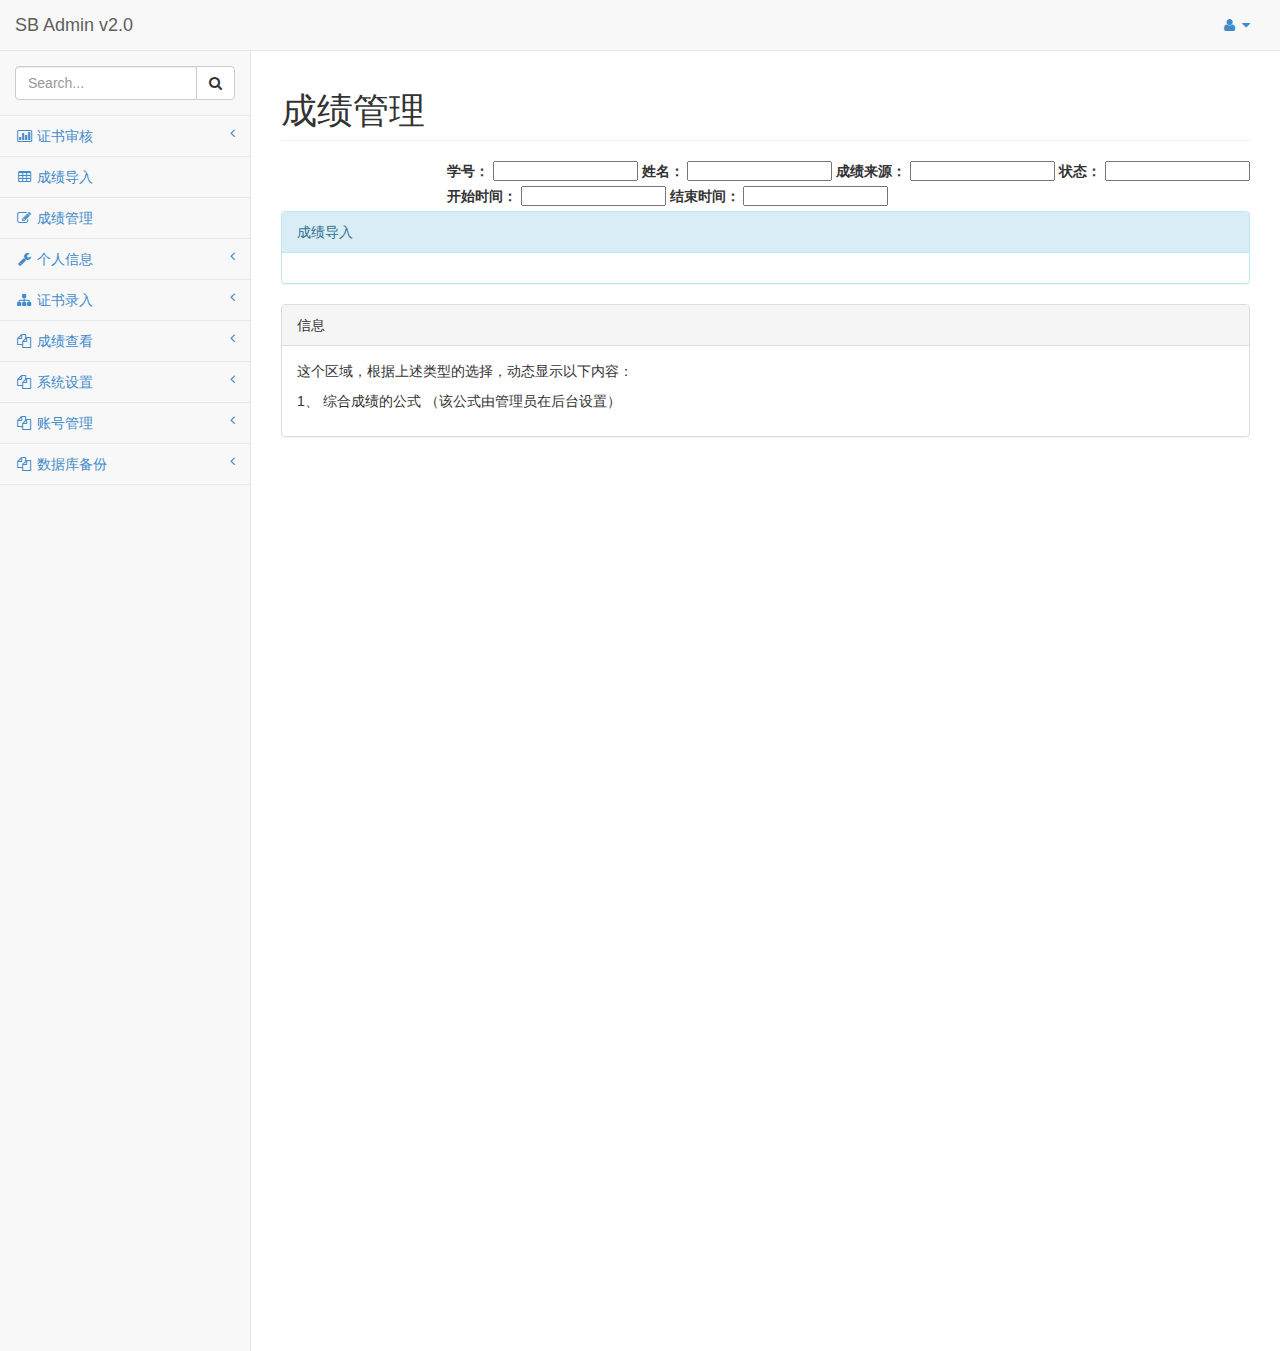
==== prototype/views/grade-management.html @ d01bb528 "html prototype" ====
<!DOCTYPE html>
<html>

<head>

    <meta charset="utf-8">
    <meta name="viewport" content="width=device-width, initial-scale=1.0">

    <title>Start Bootstrap - SB Admin Version 2.0 Demo</title>

    <!-- Core CSS - Include with every page -->
    <link href="../css/bootstrap.min.css" rel="stylesheet">
    <link href="../font-awesome/css/font-awesome.css" rel="stylesheet">

    <!-- Page-Level Plugin CSS - Dashboard -->
    <link href="../css/plugins/morris/morris-0.4.3.min.css" rel="stylesheet">
    <link href="../css/plugins/timeline/timeline.css" rel="stylesheet">

    <!-- SB Admin CSS - Include with every page -->
    <link href="../css/plugins/upload/jquery.fileupload.css" rel="stylesheet">
    <link href="../css/plugins/upload/jquery.fileupload-ui.css" rel="stylesheet">
    <link href="../css/sb-admin.css" rel="stylesheet">

</head>

<body>

    <div id="wrapper">

        <nav class="navbar navbar-default navbar-static-top" role="navigation" style="margin-bottom: 0">
            <div class="navbar-header">
                <button type="button" class="navbar-toggle" data-toggle="collapse" data-target=".sidebar-collapse">
                    <span class="sr-only">Toggle navigation</span>
                    <span class="icon-bar"></span>
                    <span class="icon-bar"></span>
                    <span class="icon-bar"></span>
                </button>
                <a class="navbar-brand" href="index.html">SB Admin v2.0</a>
            </div>
            <!-- /.navbar-header -->

            <ul class="nav navbar-top-links navbar-right">
                
                <!-- /.dropdown -->
                <li class="dropdown">
                    <a class="dropdown-toggle" data-toggle="dropdown" href="#">
                        <i class="fa fa-user fa-fw"></i>  <i class="fa fa-caret-down"></i>
                    </a>
                    <ul class="dropdown-menu dropdown-user">
                        <li><a href="#"><i class="fa fa-user fa-fw"></i> User Profile</a>
                        </li>
                        <li><a href="#"><i class="fa fa-gear fa-fw"></i> Settings</a>
                        </li>
                        <li class="divider"></li>
                        <li><a href="login.html"><i class="fa fa-sign-out fa-fw"></i> Logout</a>
                        </li>
                    </ul>
                    <!-- /.dropdown-user -->
                </li>
                <!-- /.dropdown -->
            </ul>
            <!-- /.navbar-top-links -->

        </nav>
        <!-- /.navbar-static-top -->

        <nav class="navbar-default navbar-static-side" role="navigation">
            <div class="sidebar-collapse">
                <ul class="nav" id="side-menu">
                    <li class="sidebar-search">
                        <div class="input-group custom-search-form">
                            <input type="text" class="form-control" placeholder="Search...">
                            <span class="input-group-btn">
                                <button class="btn btn-default" type="button">
                                    <i class="fa fa-search"></i>
                                </button>
                            </span>
                        </div>
                        <!-- /input-group -->
                    </li>
                    <li>
                        <a href="#"><i class="fa fa-bar-chart-o fa-fw"></i> 证书审核<span class="fa arrow"></span></a>
                        <ul class="nav nav-second-level">
                            <li>
                                <a href="flot.html">Flot Charts</a>
                            </li>
                            <li>
                                <a href="morris.html">Morris.js Charts</a>
                            </li>
                        </ul>
                        <!-- /.nav-second-level -->
                    </li>
                    <li>
                        <a href="tables.html"><i class="fa fa-table fa-fw"></i> 成绩导入</a>
                    </li>
                    <li>
                        <a href="forms.html"><i class="fa fa-edit fa-fw"></i> 成绩管理</a>
                    </li>
                    <li>
                        <a href="#"><i class="fa fa-wrench fa-fw"></i> 个人信息<span class="fa arrow"></span></a>
                        <ul class="nav nav-second-level">
                            <li>
                                <a href="panels-wells.html">Panels and Wells</a>
                            </li>
                            <li>
                                <a href="buttons.html">Buttons</a>
                            </li>
                            <li>
                                <a href="notifications.html">Notifications</a>
                            </li>
                            <li>
                                <a href="typography.html">Typography</a>
                            </li>
                            <li>
                                <a href="grid.html">Grid</a>
                            </li>
                        </ul>
                        <!-- /.nav-second-level -->
                    </li>
                    <li>
                        <a href="#"><i class="fa fa-sitemap fa-fw"></i> 证书录入<span class="fa arrow"></span></a>
                        <ul class="nav nav-second-level">
                            <li>
                                <a href="#">Second Level Item</a>
                            </li>
                            <li>
                                <a href="#">Second Level Item</a>
                            </li>
                            <li>
                                <a href="#">Third Level <span class="fa arrow"></span></a>
                                <ul class="nav nav-third-level">
                                    <li>
                                        <a href="#">Third Level Item</a>
                                    </li>
                                    <li>
                                        <a href="#">Third Level Item</a>
                                    </li>
                                    <li>
                                        <a href="#">Third Level Item</a>
                                    </li>
                                    <li>
                                        <a href="#">Third Level Item</a>
                                    </li>
                                </ul>
                                <!-- /.nav-third-level -->
                            </li>
                        </ul>
                        <!-- /.nav-second-level -->
                    </li>
                    <li>
                        <a href="#"><i class="fa fa-files-o fa-fw"></i> 成绩查看<span class="fa arrow"></span></a>
                        <ul class="nav nav-second-level">
                            <li>
                                <a href="blank.html">Blank Page</a>
                            </li>
                            <li>
                                <a href="login.html">Login Page</a>
                            </li>
                        </ul>
                        <!-- /.nav-second-level -->
                    </li>
                    <li>
                        <a href="#"><i class="fa fa-files-o fa-fw"></i> 系统设置<span class="fa arrow"></span></a>
                        <ul class="nav nav-second-level">
                            <li>
                                <a href="blank.html">Blank Page</a>
                            </li>
                            <li>
                                <a href="login.html">Login Page</a>
                            </li>
                        </ul>
                        <!-- /.nav-second-level -->
                    </li>
                    <li>
                        <a href="#"><i class="fa fa-files-o fa-fw"></i> 账号管理<span class="fa arrow"></span></a>
                        <ul class="nav nav-second-level">
                            <li>
                                <a href="blank.html">Blank Page</a>
                            </li>
                            <li>
                                <a href="login.html">Login Page</a>
                            </li>
                        </ul>
                        <!-- /.nav-second-level -->
                    </li>
                    <li>
                        <a href="#"><i class="fa fa-files-o fa-fw"></i> 数据库备份<span class="fa arrow"></span></a>
                        <ul class="nav nav-second-level">
                            <li>
                                <a href="blank.html">Blank Page</a>
                            </li>
                            <li>
                                <a href="login.html">Login Page</a>
                            </li>
                        </ul>
                        <!-- /.nav-second-level -->
                    </li>
                </ul>
                <!-- /#side-menu -->
            </div>
            <!-- /.sidebar-collapse -->
        </nav>
        <!-- /.navbar-static-side -->

        <div id="page-wrapper">
            <div class="row">
                <div class="col-lg-12">
                    <h1 class="page-header">成绩管理</h1>
                </div>
                <!-- /.col-lg-12 -->
            </div>

            <div class="row queryBar">
                <div class="col-lg-12">
                    <label for="">学号：</label>
                    <input type="text" class="queryInput">
                    <label for="">姓名：</label>
                    <input type="text" class="queryInput">
                    <label for="">成绩来源：</label>
                    <input type="text" class="queryInput">
                    <label for="">状态：</label>
                    <input type="text" class="queryInput">
                    <br>
                    <label for="">开始时间：</label>
                    <input type="text" class="queryInput">
                    <label for="">结束时间：</label>
                    <input type="text" class="queryInput">
                </div>
            </div>
            <!-- /.row -->
            <div class="row">
                <div class="col-lg-12">
                    <div class="panel panel-info">
                        <div class="panel-heading">成绩导入</div>
                        <div class="panel-body">
                            
                        </div>
                    </div>
                </div>
            </div>
            <!-- /.row -->
            <div class="row">
                <div class="col-lg-12">
                    <div class="panel panel-default">
                        <div class="panel-heading">
                            信息
                        </div>
                        <div class="panel-body">
                            <p>
                                这个区域，根据上述类型的选择，动态显示以下内容：
                            </p>
                            <p>
                                1、  综合成绩的公式 （该公式由管理员在后台设置）
                            </p>

                        </div>
                    </div>
                </div>
            </div>
        </div>
        <!-- /#page-wrapper -->

    </div>
    <!-- /#wrapper -->

    <!-- Core Scripts - Include with every page -->
    <script src="../js/jquery-1.10.2.js"></script>
    <script src="../js/bootstrap.min.js"></script>
    <script src="../js/plugins/metisMenu/jquery.metisMenu.js"></script>

    <!-- Page-Level Plugin Scripts - Dashboard -->
    <script src="../js/plugins/morris/raphael-2.1.0.min.js"></script>
    <script src="../js/plugins/morris/morris.js"></script>

    <!-- SB Admin Scripts - Include with every page -->
    <script src="../js/sb-admin.js"></script>

    <!-- Page-Level Demo Scripts - Dashboard - Use for reference -->
    <script src="../js/demo/dashboard-demo.js"></script>

</body>

</html>
---- prototype/css/plugins/morris/morris-0.4.3.min.css ----
.morris-hover{position:absolute;z-index:1000;}.morris-hover.morris-default-style{border-radius:10px;padding:6px;color:#666;background:rgba(255, 255, 255, 0.8);border:solid 2px rgba(230, 230, 230, 0.8);font-family:sans-serif;font-size:12px;text-align:center;}.morris-hover.morris-default-style .morris-hover-row-label{font-weight:bold;margin:0.25em 0;}
.morris-hover.morris-default-style .morris-hover-point{white-space:nowrap;margin:0.1em 0;}
---- prototype/css/plugins/timeline/timeline.css ----
.timeline {
    position: relative;
    padding: 20px 0 20px;
    list-style: none;
}

.timeline:before {
    content: " ";
    position: absolute;
    top: 0;
    bottom: 0;
    left: 50%;
    width: 3px;
    margin-left: -1.5px;
    background-color: #eeeeee;
}

.timeline > li {
    position: relative;
    margin-bottom: 20px;
}

.timeline > li:before,
.timeline > li:after {
    content: " ";
    display: table;
}

.timeline > li:after {
    clear: both;
}

.timeline > li:before,
.timeline > li:after {
    content: " ";
    display: table;
}

.timeline > li:after {
    clear: both;
}

.timeline > li > .timeline-panel {
    float: left;
    position: relative;
    width: 46%;
    padding: 20px;
    border: 1px solid #d4d4d4;
    border-radius: 2px;
    -webkit-box-shadow: 0 1px 6px rgba(0,0,0,0.175);
    box-shadow: 0 1px 6px rgba(0,0,0,0.175);
}

.timeline > li > .timeline-panel:before {
    content: " ";
    display: inline-block;
    position: absolute;
    top: 26px;
    right: -15px;
    border-top: 15px solid transparent;
    border-right: 0 solid #ccc;
    border-bottom: 15px solid transparent;
    border-left: 15px solid #ccc;
}

.timeline > li > .timeline-panel:after {
    content: " ";
    display: inline-block;
    position: absolute;
    top: 27px;
    right: -14px;
    border-top: 14px solid transparent;
    border-right: 0 solid #fff;
    border-bottom: 14px solid transparent;
    border-left: 14px solid #fff;
}

.timeline > li > .timeline-badge {
    z-index: 100;
    position: absolute;
    top: 16px;
    left: 50%;
    width: 50px;
    height: 50px;
    margin-left: -25px;
    border-radius: 50% 50% 50% 50%;
    text-align: center;
    font-size: 1.4em;
    line-height: 50px;
    color: #fff;
    background-color: #999999;
}

.timeline > li.timeline-inverted > .timeline-panel {
    float: right;
}

.timeline > li.timeline-inverted > .timeline-panel:before {
    right: auto;
    left: -15px;
    border-right-width: 15px;
    border-left-width: 0;
}

.timeline > li.timeline-inverted > .timeline-panel:after {
    right: auto;
    left: -14px;
    border-right-width: 14px;
    border-left-width: 0;
}

.timeline-badge.primary {
    background-color: #2e6da4 !important;
}

.timeline-badge.success {
    background-color: #3f903f !important;
}

.timeline-badge.warning {
    background-color: #f0ad4e !important;
}

.timeline-badge.danger {
    background-color: #d9534f !important;
}

.timeline-badge.info {
    background-color: #5bc0de !important;
}

.timeline-title {
    margin-top: 0;
    color: inherit;
}

.timeline-body > p,
.timeline-body > ul {
    margin-bottom: 0;
}

.timeline-body > p + p {
    margin-top: 5px;
}
---- prototype/css/sb-admin.css ----
/* Global Styles */

/* ------------------------------- */

 body {
    background-color: #f8f8f8;
}

/* Wrappers */

/* ------------------------------- */

 #wrapper {
    width: 100%;
}

#page-wrapper {
    padding: 0 15px;
    min-height: 568px;
    background-color: #fff;
}

@media(min-width:768px) {
    #page-wrapper {
        position: inherit;
        margin: 0 0 0 250px;
        padding: 0 30px;
        min-height: 1300px;
        border-left: 1px solid #e7e7e7;
    }
}

.navbar-static-side ul li {
    border-bottom: 1px solid #e7e7e7;
}

/* Navigation */

/* ------------------------------- */

/* Top Right Navigation Dropdown Styles */

 .navbar-top-links li {
    display: inline-block;
}

.navbar-top-links li:last-child {
    margin-right: 15px;
}

.navbar-top-links li a {
    padding: 15px;
    min-height: 50px;
}

.navbar-top-links .dropdown-menu li {
    display: block;
}

.navbar-top-links .dropdown-menu li:last-child {
    margin-right: 0;
}

.navbar-top-links .dropdown-menu li a {
    padding: 3px 20px;
    min-height: 0;
}

.navbar-top-links .dropdown-menu li a div {
    white-space: normal;
}

.navbar-top-links .dropdown-messages,
.navbar-top-links .dropdown-tasks,
.navbar-top-links .dropdown-alerts {
    width: 310px;
    min-width: 0;
}

.navbar-top-links .dropdown-messages {
    margin-left: 5px;
}

.navbar-top-links .dropdown-tasks {
    margin-left: -59px;
}

.navbar-top-links .dropdown-alerts {
    margin-left: -123px;
}

.navbar-top-links .dropdown-user {
    right: 0;
    left: auto;
}

/* Sidebar Menu Styles */

 .sidebar-search {
    padding: 15px;
}

.arrow {
    float: right;
}

.fa.arrow:before {
    content: "\f104";
}

.active > a > .fa.arrow:before {
    content: "\f107";
}

.nav-second-level li,
.nav-third-level li {
    border-bottom: none !important;
}

.nav-second-level li a {
    padding-left: 37px;
}

.nav-third-level li a {
    padding-left: 52px;
}

@media(min-width:768px) {
    .navbar-static-side {
        z-index: 1;
        position: absolute;
        width: 250px;
    }

    .navbar-top-links .dropdown-messages,
    .navbar-top-links .dropdown-tasks,
    .navbar-top-links .dropdown-alerts {
        margin-left: auto;
    }
}

/* Buttons */

/* ------------------------------- */

 .btn-outline {
    color: inherit;
    background-color: transparent;
    transition: all .5s;
}

.btn-primary.btn-outline {
    color: #428bca;
}

.btn-success.btn-outline {
    color: #5cb85c;
}

.btn-info.btn-outline {
    color: #5bc0de;
}

.btn-warning.btn-outline {
    color: #f0ad4e;
}

.btn-danger.btn-outline {
    color: #d9534f;
}

.btn-primary.btn-outline:hover,
.btn-success.btn-outline:hover,
.btn-info.btn-outline:hover,
.btn-warning.btn-outline:hover,
.btn-danger.btn-outline:hover {
    color: #fff;
}

/* Pages */

/* ------------------------------- */

/* Dashboard Chat */

 .chat {
    margin: 0;
    padding: 0;
    list-style: none;
}

.chat li {
    margin-bottom: 10px;
    padding-bottom: 5px;
    border-bottom: 1px dotted #B3A9A9;
}

.chat li.left .chat-body {
    margin-left: 60px;
}

.chat li.right .chat-body {
    margin-right: 60px;
}

.chat li .chat-body p {
    margin: 0;
    color: #777777;
}

.panel .slidedown .glyphicon,
.chat .glyphicon {
    margin-right: 5px;
}

.chat-panel .panel-body {
    height: 350px;
    overflow-y: scroll;
}

/* Login Page */

 .login-panel {
    margin-top: 25%;
}

/* Flot Chart Containers */

 .flot-chart {
    display: block;
    height: 400px;
}

.flot-chart-content {
    width: 100%;
    height: 100%;
}

/* DataTables Overrides */

 table.dataTable thead .sorting,
table.dataTable thead .sorting_asc:after,
table.dataTable thead .sorting_desc,
table.dataTable thead .sorting_asc_disabled,
table.dataTable thead .sorting_desc_disabled {
    background: transparent;
}

table.dataTable thead .sorting_asc:after {
    content: "\f0de";
    float: right;
    font-family: fontawesome;
}

table.dataTable thead .sorting_desc:after {
    content: "\f0dd";
    float: right;
    font-family: fontawesome;
}

table.dataTable thead .sorting:after {
    content: "\f0dc";
    float: right;
    font-family: fontawesome;
    color: rgba(50,50,50,.5);
}

/* Circle Buttons */

 .btn-circle {
    width: 30px;
    height: 30px;
    padding: 6px 0;
    border-radius: 15px;
    text-align: center;
    font-size: 12px;
    line-height: 1.428571429;
}

.btn-circle.btn-lg {
    width: 50px;
    height: 50px;
    padding: 10px 16px;
    border-radius: 25px;
    font-size: 18px;
    line-height: 1.33;
}

.btn-circle.btn-xl {
    width: 70px;
    height: 70px;
    padding: 10px 16px;
    border-radius: 35px;
    font-size: 24px;
    line-height: 1.33;
}

.show-grid [class^="col-"] {
    padding-top: 10px;
    padding-bottom: 10px;
    border: 1px solid #ddd;
    background-color: #eee !important;
}

.show-grid {
    margin: 15px 0;
}
.queryBar{
    float: right;
}
.queryInput{
    width: 145px;
    height: 20px;
}
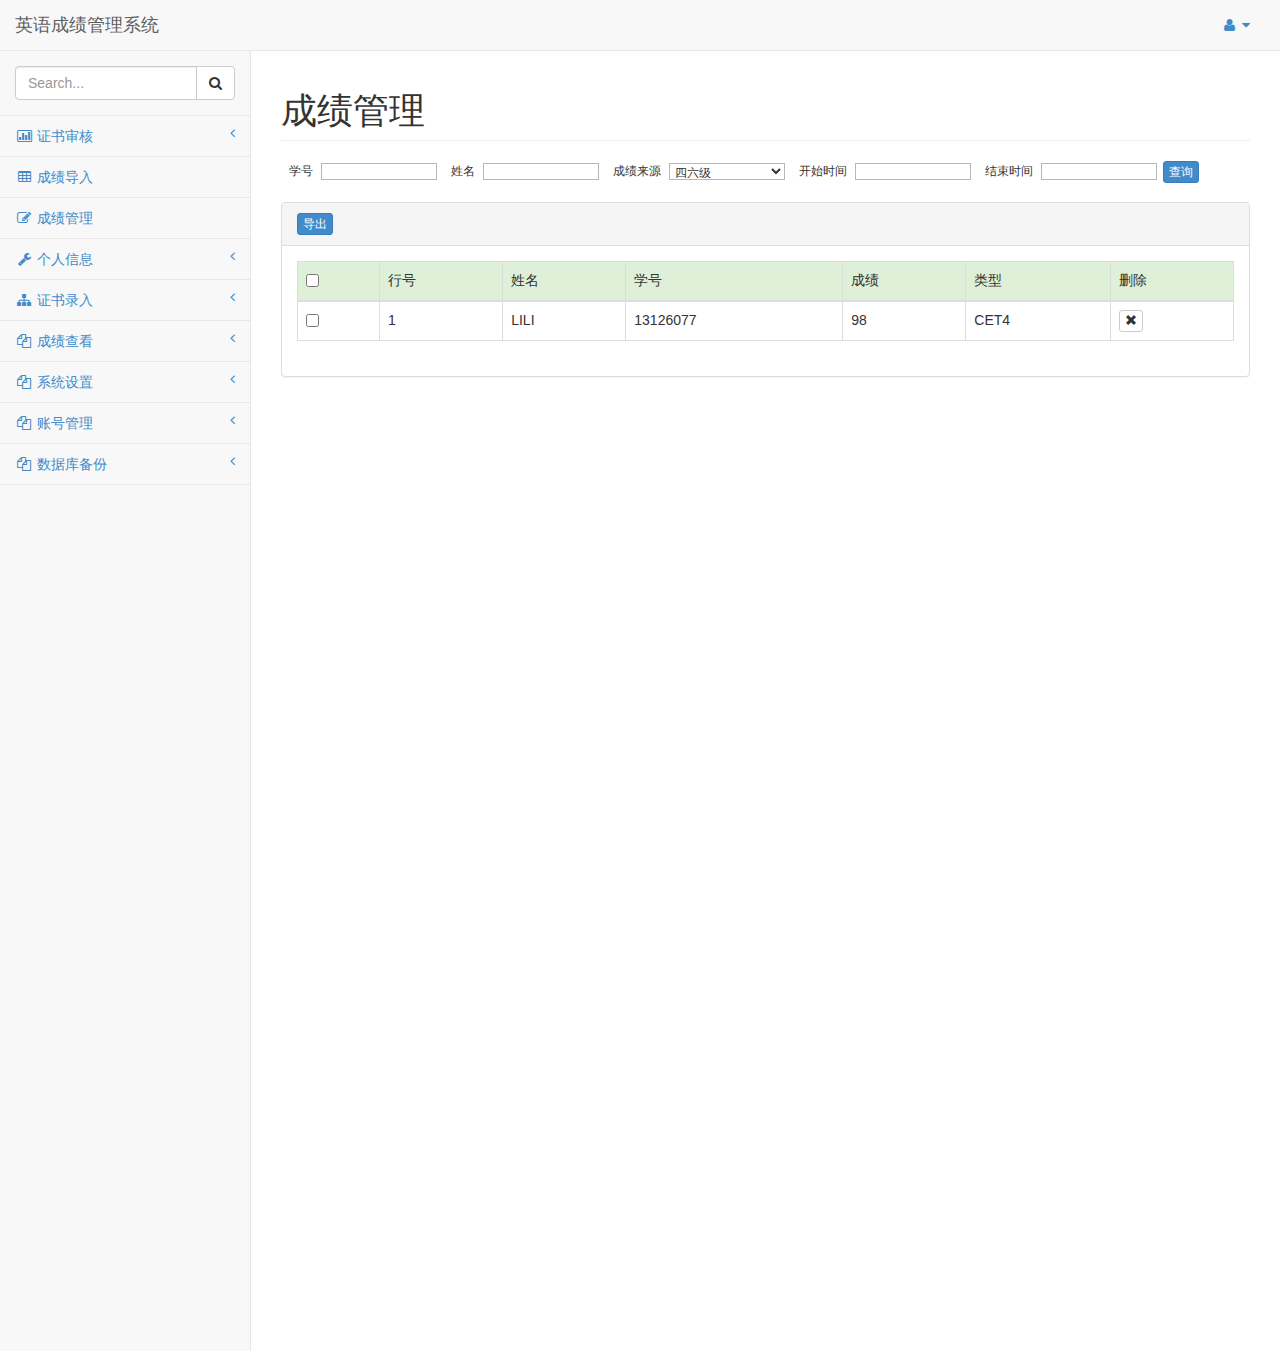
==== commit 0e7bf64f: "modify html files" ====
--- a/prototype/views/grade-management.html
+++ b/prototype/views/grade-management.html
@@ -6,7 +6,7 @@
     <meta charset="utf-8">
     <meta name="viewport" content="width=device-width, initial-scale=1.0">
 
-    <title>Start Bootstrap - SB Admin Version 2.0 Demo</title>
+    <title>英语成绩管理系统</title>
 
     <!-- Core CSS - Include with every page -->
     <link href="../css/bootstrap.min.css" rel="stylesheet">
@@ -35,7 +35,7 @@
                     <span class="icon-bar"></span>
                     <span class="icon-bar"></span>
                 </button>
-                <a class="navbar-brand" href="index.html">SB Admin v2.0</a>
+                <a class="navbar-brand" href="index.html">英语成绩管理系统</a>
             </div>
             <!-- /.navbar-header -->
 
@@ -210,53 +210,85 @@
                 <!-- /.col-lg-12 -->
             </div>
 
-            <div class="row queryBar">
-                <div class="col-lg-12">
-                    <label for="">学号：</label>
-                    <input type="text" class="queryInput">
-                    <label for="">姓名：</label>
-                    <input type="text" class="queryInput">
-                    <label for="">成绩来源：</label>
-                    <input type="text" class="queryInput">
-                    <label for="">状态：</label>
-                    <input type="text" class="queryInput">
-                    <br>
-                    <label for="">开始时间：</label>
-                    <input type="text" class="queryInput">
-                    <label for="">结束时间：</label>
-                    <input type="text" class="queryInput">
-                </div>
-            </div>
-            <!-- /.row -->
             <div class="row">
                 <div class="col-lg-12">
-                    <div class="panel panel-info">
-                        <div class="panel-heading">成绩导入</div>
-                        <div class="panel-body">
-                            
-                        </div>
-                    </div>
+                    <table class="searchTable">
+                        <tr>
+                            <td class="ItemLabel">学号</td>
+                            <td class="ItemControl">
+                                <input type="text" class="Edit">
+                            </td>
+                            <td class="ItemLabel">姓名</td>
+                            <td class="ItemControl">
+                                <input type="text" class="Edit">
+                            </td>
+                            <td class="ItemLabel">成绩来源</td>
+                            <td class="ItemControl">
+                                <select name="" id="" class="Edit">
+                                    <option value="">四六级</option>
+                                    <option value="">机电班</option>
+                                </select>
+                            </td>
+                            <td class="ItemLabel">开始时间</td>
+                            <td class="ItemControl">
+                                <input type="text" class="Edit">
+                            </td>
+                            <td class="ItemLabel">结束时间</td>
+                            <td class="ItemControl">
+                                <input type="text" class="Edit">
+                            </td>
+                            <td>
+                                <button class="btn btn-primary btn-xs">查询</button>
+                            </td>
+                        </tr>
+                    </table>
                 </div>
+                <hr>
             </div>
             <!-- /.row -->
             <div class="row">
                 <div class="col-lg-12">
                     <div class="panel panel-default">
-                        <div class="panel-heading">
-                            信息
-                        </div>
+                        <div class="panel-heading"><button class="btn btn-primary btn-xs">导出</button></div>
                         <div class="panel-body">
-                            <p>
-                                这个区域，根据上述类型的选择，动态显示以下内容：
-                            </p>
-                            <p>
-                                1、  综合成绩的公式 （该公式由管理员在后台设置）
-                            </p>
-
+                            <table class="table table-bordered">
+                                <thead>
+                                    <tr class="success">
+                                        <td>
+                                            <input type="checkbox">
+                                        </td>
+                                        <td>行号</td>
+                                        <td>姓名</td>
+                                        <td>学号</td>
+                                        <td>成绩</td>
+                                        <td>类型</td>
+                                        <td>删除</td>
+                                    </tr>
+                                </thead>
+                                <tbody>
+                                    <tr>
+                                        <td>
+                                            <input type="checkbox">
+                                        </td>
+                                        <td>1</td>
+                                        <td>LILI</td>
+                                        <td>13126077</td>
+                                        <td>98</td>
+                                        <td>CET4</td>
+                                        <td>
+                                            <button type="button" class="btn btn-default btn-xs">
+                                              <span class="glyphicon glyphicon-remove"></span>
+                                            </button>
+                                        </td>
+                                    </tr>
+                                </tbody>
+                            </table>
                         </div>
                     </div>
                 </div>
             </div>
+            <!-- /.row -->
+            
         </div>
         <!-- /#page-wrapper -->
 
--- a/prototype/css/sb-admin.css
+++ b/prototype/css/sb-admin.css
@@ -311,4 +311,26 @@
 .queryInput{
     width: 145px;
     height: 20px;
+}
+.searchTable{
+    font: 12px/1.5 tahoma, arial,微软雅黑,宋体;
+    font-size: 12px;
+    line-height: 15px;
+}
+.Edit{
+    width: 116px;
+    height: 17px;
+    border: 1px solid #B7B7B7;
+    box-shadow: 0px 2px 2px #fff;
+    padding: 1px;
+    background-color: #ffffff;
+}
+.ItemLabel{
+    white-space: nowrap;
+    padding-left: 8px;
+    /*padding-top: 3px;*/
+    padding-right: 8px;
+}
+.ItemControl{
+    padding-right: 6px;
 }